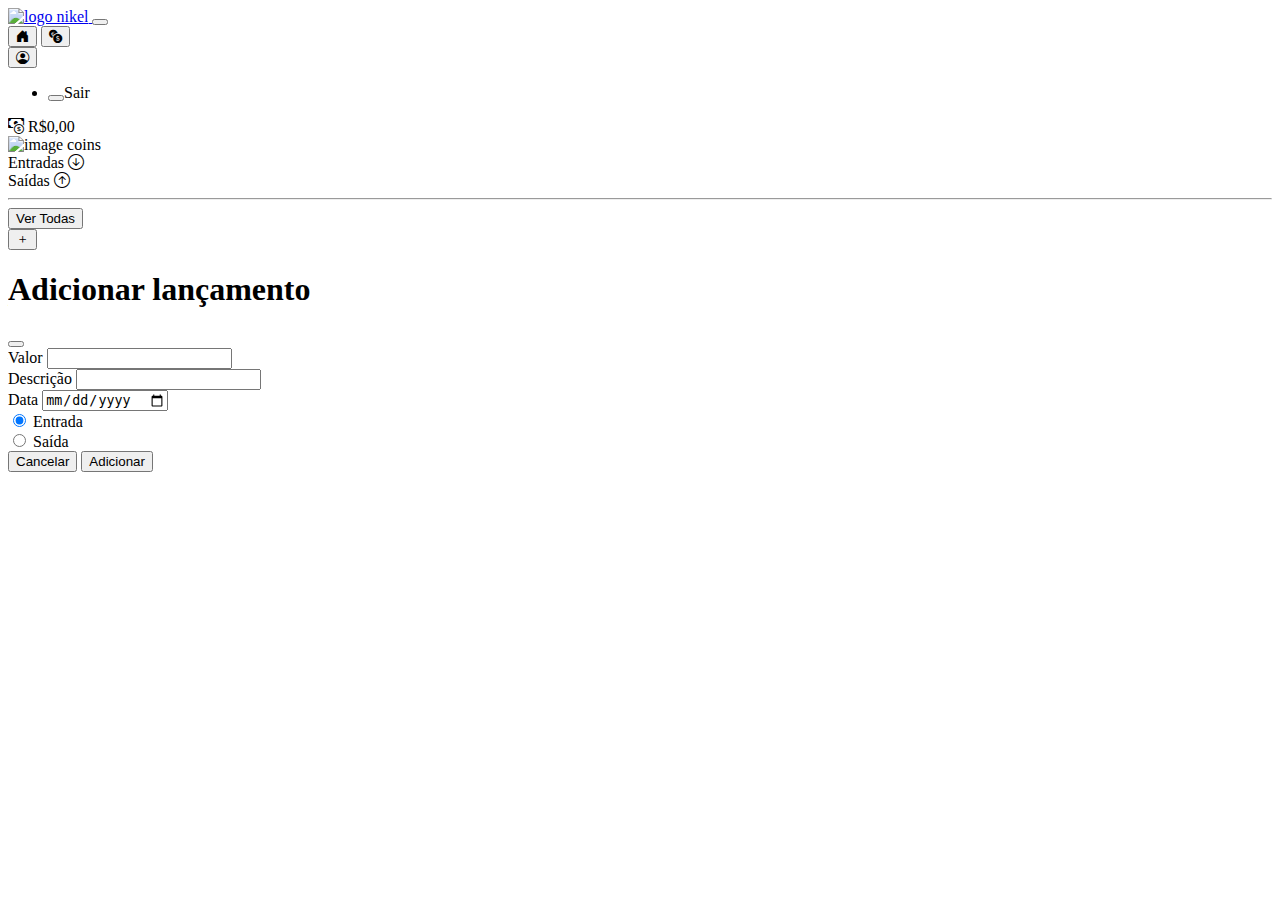
==== home.html @ b721b84c "Espaco" ====
<!DOCTYPE html>
<html lang="pt">

<head>
  <meta charset="UTF-8">
  <meta http-equiv="X-UA-Compatible" content="IE=edge">
  <meta name="viewport" content="width=device-width, initial-scale=1.0">
  <link href="https://cdn.jsdelivr.net/npm/bootstrap@5.3.0-alpha3/dist/css/bootstrap.min.css" rel="stylesheet"
    integrity="sha384-KK94CHFLLe+nY2dmCWGMq91rCGa5gtU4mk92HdvYe+M/SXH301p5ILy+dN9+nJOZ" crossorigin="anonymous">
  <link rel="stylesheet" href="https://cdn.jsdelivr.net/npm/bootstrap-icons@1.10.4/font/bootstrap-icons.css">
  <link rel="stylesheet" href="./css/styles.css">

  <title>Nikel - Home</title>
</head>

<body id="app">
  <header>
    <nav class="navbar navbar-expand navbar-light bg-white">
      <div class="container-fluid">
        <a class="navbar-brand" href="#">
          <img src="./assets/images/nikel-small-logo.png" alt="logo nikel" class="img-fluid">
        </a>
        <button class="navbar-toggler" type="button" data-bs-toggle="collapse" data-bs-target="#navbarSupportedContent"
          aria-controls="navbarSupportedContent" aria-expanded="false" aria-label="Toggle navigation">
          <span class="navbar-toggler-icon"></span>
        </button>
        <div class="collapse navbar-collapse justify-content-end" id="navbarSupportedContent">
          <div class="d-flex menu">
            <a href="home.html"><button class="btn" type="button"><i
                  class="bi bi-house-door-fill fs-4 color-secundary"></i></button></a>
            <a href="transactions.html"><button class="btn" type="button"><i
                  class="bi bi-currency-exchange fs-4"></i></button></a>

            <div class="dropdown">
              <button class="btn" type="button" data-bs-toggle="dropdown" aria-expanded="false">
                <i class="bi bi-person-circle fs-4"></i>
              </button>
              <ul class="dropdown-menu logout" aria-labelledby="dropdownMenuButoon1">
                <li><button class="dropdown-item" id="button-logout"></button>Sair</li>
              </ul>
            </div>
          </div>

        </div>
      </div>
    </nav>
  </header>
  <div class="container-lg">
    <div class="row ">
      <div class="col d-flex mt-4 justify-content-start align-items-center">
        <i class="bi bi-cash-coin color-primary icon-detail"></i>
        <span class="fs-2" id="total">R$0,00</span>

      </div>
      <div class="col d-flex mt-4 justify-content-end">
        <div class="text-center">
          <img src="./assets/images/coins-small.png" alt="image coins" srcset="">
        </div>

      </div>

    </div>
    <div class="row">
      <div class="col-12 info shadow-lg">
        <div class="container">
          <div class="row">
            <div class="col-6">
              <span class="fs-4">Entradas <i class="bi bi-arrow-down-circle fs-2 align-middle"></i></span>
            </div>
            <div class="col-6">
              <span class="fs-4">Saídas <i class="bi bi-arrow-up-circle fs-2 align-middle"></i></span>
            </div>
            <div class="col-12 my-2">
              <hr>
            </div>
          </div>
          <div class="row">
            <div class="col-6">
              <div class="container p-0" id="cash-in-list">

              </div>
            </div>
            <div class="col-6">
              <div class="container p-0" id="cash-out-list">

              </div>
            </div>
            <div class="col-12 mb-4">
              <a href="/transactions.html">
                <button type="button" class="btn button-default" id="transactions-button">Ver Todas</button>
              </a>

            </div>
          </div>
        </div>
      </div>
    </div>
    <button class="btn button-float" data-bs-toggle="modal" data-bs-target="#transactions-modal"> <i
        class="bi bi-plus"></i></button>
  </div>

  <!-- Modal -->
  
  <div class="modal fade" id="transactions-modal" tabindex="-1" aria-labelledby="exampleModalLabel" aria-hidden="true">
    <div class="modal-dialog">
      <div class="modal-content">
        <div class="modal-header">
          <h1 class="modal-title fs-5" id="exampleModalLabel">Adicionar lançamento</h1>
          <button type="button" class="btn-close" data-bs-dismiss="modal" aria-label="Close"></button>
        </div>
        <form id="transaction-form">
          <div class="modal-body">
            <div class="mb-3">
              <label for="value-input" step="any" class="form-label">Valor</label>
              <input type="number" class="form-control" id="value-input" aria-describedby="emailHelp" required>
            </div>
            <div class="mb-3">
              <label for="description-input" class="form-label">Descrição</label>
              <input type="text" class="form-control" id="description-input" required>
            </div>
            <div class="mb-3">
              <label for="date-input" class="form-label">Data</label>
              <input type="date" class="form-control" id="date-input" required>
            </div>
            <div class="form-check form-check-inline">
              <input class="form-check-input" type="radio" name="type-input" id="inlineRadio1" value="1" checked>
              <label class="form-check-label" for="inlineRadio1">Entrada</label>
            </div>
            <div class="form-check form-check-inline">
              <input class="form-check-input" type="radio" name="type-input" id="inlineRadio2" value="2">
              <label class="form-check-label" for="inlineRadio2">Saída</label>
            </div>
          </div>
          <div class="modal-footer">
            <button type="button" class="btn btn-secondary button-cancel" data-bs-dismiss="modal">Cancelar</button>
            <button type="submit" class="btn button-default">Adicionar</button>
          </div>
        </form>
      </div>
    </div>
  </div>
  </main>

  <script src="https://cdn.jsdelivr.net/npm/@popperjs/core@2.11.7/dist/umd/popper.min.js"
    integrity="sha384-zYPOMqeu1DAVkHiLqWBUTcbYfZ8osu1Nd6Z89ify25QV9guujx43ITvfi12/QExE"
    crossorigin="anonymous"></script>
  <script src="https://cdn.jsdelivr.net/npm/bootstrap@5.3.0-alpha3/dist/js/bootstrap.min.js"
    integrity="sha384-Y4oOpwW3duJdCWv5ly8SCFYWqFDsfob/3GkgExXKV4idmbt98QcxXYs9UoXAB7BZ"
    crossorigin="anonymous"></script>
  <script src="./js/home.js"></script>
</body>

</html>
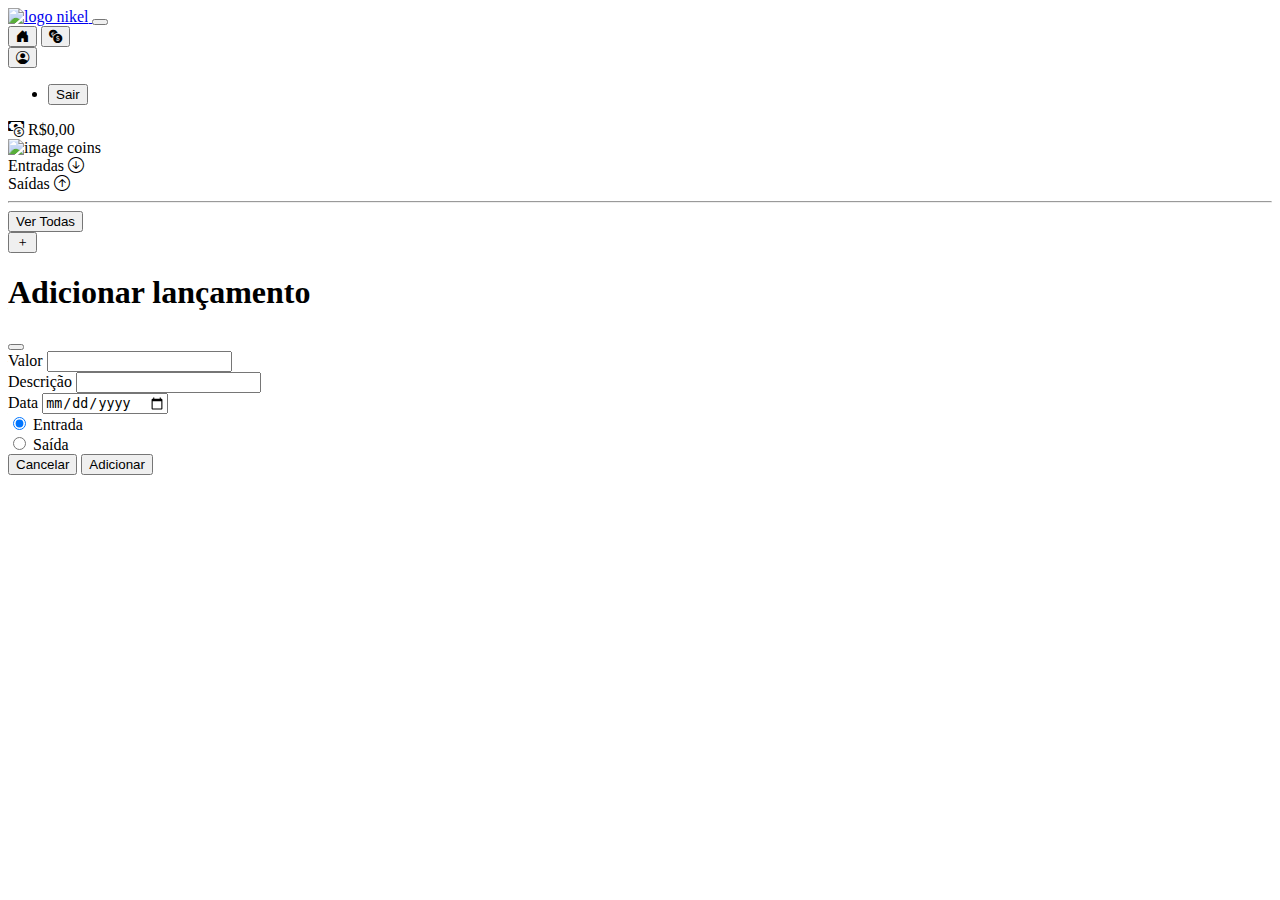
==== commit a20c21ff: "Ajuste" ====
--- a/home.html
+++ b/home.html
@@ -26,21 +26,17 @@
         </button>
         <div class="collapse navbar-collapse justify-content-end" id="navbarSupportedContent">
           <div class="d-flex menu">
-            <a href="home.html"><button class="btn" type="button"><i
-                  class="bi bi-house-door-fill fs-4 color-secundary"></i></button></a>
-            <a href="transactions.html"><button class="btn" type="button"><i
-                  class="bi bi-currency-exchange fs-4"></i></button></a>
-
+            <a href="home.html"><button class="btn" type="button"><i class="bi bi-house-door-fill fs-4 color-secundary"></i></button></a>
+            <a href="transactions.html"><button class="btn" type="button"><i class="bi bi-currency-exchange fs-4"></i></button></a>
             <div class="dropdown">
               <button class="btn" type="button" data-bs-toggle="dropdown" aria-expanded="false">
                 <i class="bi bi-person-circle fs-4"></i>
               </button>
-              <ul class="dropdown-menu logout" aria-labelledby="dropdownMenuButoon1">
-                <li><button class="dropdown-item" id="button-logout"></button>Sair</li>
+              <ul class="dropdown-menu" aria-labelledby="dropdownMenuButoon1">
+                <li><button class="dropdown-item" id="button-logout">Sair</button></li>
               </ul>
             </div>
           </div>
-
         </div>
       </div>
     </nav>
